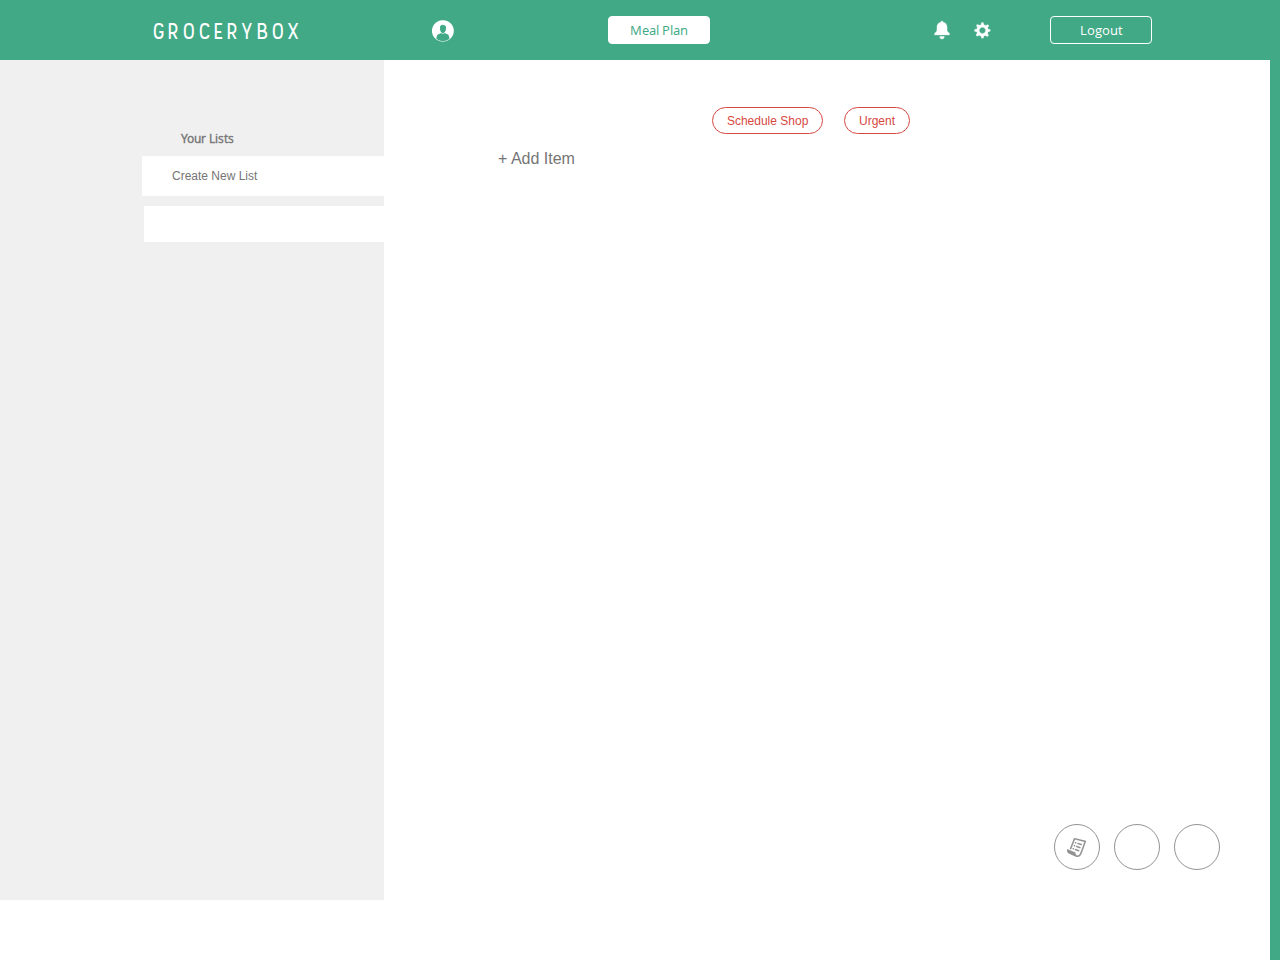
==== public/index.html @ e7e62e17 "started adding in funcitonality for colour picker" ====
<!DOCTYPE html>
<head>
<title>
GroceryBox
</title>
<link rel="stylesheet" type="text/css" href="css/pageTemplate.css">
<link rel="stylesheet" type="text/css" href="css/listTemplate.css">
<link rel="stylesheet" type="text/css" href="css/component.css" />
	<script src='https://cdn.firebase.com/js/client/2.2.1/firebase.js'></script>
	<script src='js/source.js'></script>
    <meta name="viewport" content="width=device-width, initial-scale=1, user-scalable=no">
    <meta name="apple-mobile-web-app-capable" content="yes" />



    <!-- For Chrome for Android: -->
                    <link rel="icon" sizes="192x192" href="img/touchIcons/touch-icon-192x192.png">
                    <!-- For iPhone 6 Plus with @3× display: -->
                    <link rel="apple-touch-icon-precomposed" sizes="180x180" href="img/touchIcons/apple-touch-icon-180x180-precomposed.png">
                    <!-- For iPad with @2× display running iOS ≥ 7: -->
                    <link rel="apple-touch-icon-precomposed" sizes="152x152" href="img/touchIcons/apple-touch-icon-152x152-precomposed.png">
                    <!-- For iPad with @2× display running iOS ≤ 6: -->
                    <link rel="apple-touch-icon-precomposed" sizes="144x144" href="img/touchIcons/apple-touch-icon-144x144-precomposed.png">
                    <!-- For iPhone with @2× display running iOS ≥ 7: -->
                    <link rel="apple-touch-icon-precomposed" sizes="120x120" href="img/touchIcons/apple-touch-icon-120x120-precomposed.png">
                    <!-- For iPhone with @2× display running iOS ≤ 6: -->
                    <link rel="apple-touch-icon-precomposed" sizes="114x114" href="img/touchIcons/apple-touch-icon-114x114-precomposed.png">
                    <!-- For the iPad mini and the first- and second-generation iPad (@1× display) on iOS ≥ 7: -->
                    <link rel="apple-touch-icon-precomposed" sizes="76x76" href="img/touchIcons/apple-touch-icon-76x76-precomposed.png">
                    <!-- For the iPad mini and the first- and second-generation iPad (@1× display) on iOS ≤ 6: -->
                    <link rel="apple-touch-icon-precomposed" sizes="72x72" href="img/touchIcons/apple-touch-icon-72x72-precomposed.png">
                    <!-- For non-Retina iPhone, iPod Touch, and Android 2.1+ devices: -->
                    <link rel="apple-touch-icon-precomposed" href="img/touchIcons/apple-touch-icon-precomposed.png"><!-- 57×57px -->    

</head>


<body class="cbp-spmenu-push">
	<div id="lightsOut" class="lightsOut"></div>
<div class="lightbox">
	<h3>Add a user to this list</h3>
	<button id="closeLightbox">X</button>
	<div class="addUserContainer">
		<p class="textDesc">To add a user to this list, please enter their <b>email address</b> below. Easy Peasy!</p>
<input type="text" id="addUserTextBox" class="addUserTextBox" placeholder="User Email"><br>
<button id="addUserBtn2" onclick="addUser();">Add User</button>
</div>
<div class="getLinkContainer">
<p class="textDesc">Send this link to friends and family for them to view and edit items on it.</p>
<input type="text" readonly="readonly" id="linkBox">
</div>

<div id="getLink" onclick="getLink();">Get a Link</div>
<div id="getEmail">Add by Email</div>
</div>

<!-- lightbox for recipe inspiration -->
<div id="lightbox2" class="lightbox2">
<button id="closeRecipebox">X</button>

 <div id="imageContainer"><img id="pic1" src="img/recipeHoldingImage.jpg"></img>
<button id="previousRecipe">Previous</button>
 </div>
 <div id="textContainer">
<h3 id="recipeTitle">Recipe Inspiration</h3>
<p class="recipeInfo">Recipe Inspiration uses the items on your current shopping list to find a suitable recipe. Simply add items you want to eat to your list, and we can find a recipe for you. Don't like the recipe you're given? no problem, just click 'Next Recipe' to see more recommendations.<br> <br>Bon appetit!</p>
  <a id="linkMe" target="_blank"><div class="recipeIcon2"><img src="img/recipeIcon.png"></div>View Recipe</a>
<button id="getRecipeBtn" onclick="getRecipe();"><div class="recipeIcon2"><img id="refreshIcon" src="img/refreshIcon.png"></div>Next Recipe</button>
 </div>

</div>
			<nav class="cbp-spmenu cbp-spmenu-vertical cbp-spmenu-left" id="cbp-spmenu-s1">
			<h3></h3>
		<div id="mobileMenu">
<div id="groupContainer" class="groupContainer">
	<div id="groupList" class="clearfix"></div>
	<div class="createGroupContainer">
		<input type="text" id="createGroup" class="createGroup" placeholder="New Group Name" />
	</div>
</div>
</div>
		</nav>
<header>
	<div class="headerContainer">
	<div id="pageTitle" class="pageTitle">
		GROCERYBOX
	</div>
	<div class="userContainer">
			<div class="userIcon"></div>
			<div id="userTitle" class="userTitle"></div>
			<div id="mealPlanner">Meal Plan</div>
	</div>
	<div class="rightContainer">
	<div id="showLeftPush" class="notificationIcon"></div>
	<div id="notificationPanelTabIcon"></div>
	<div id="notificationPanel"></div>
	<div id="notificationDesktop" class="notificationIconDesktop"></div>
	<div class="settingsIcon"></div>	
	<div class="logoutBtn" onclick="logout()">Logout</div>
</div>
	</div>

</header>

<div id="desktopMenu">
<div id="groupContainer" class="groupContainer">
	<h1 class="groupContainerTitle">Your Lists</h1>
	<div id="groupListDesktop" class="clearfix"></div>
	<div class="createGroupContainer">
		<input type="text" id="createGroupDesktop" class="createGroupDesktop" placeholder="Create New List" />
	</div>
	<div id="usersInGroup" class="usersInGroup"></div>
</div>
</div>

<div class="listContainer">
	<div class="clearfix">
	<h1 id="groupHeader" class="groupHeader"></h1>
	<button class="scheduleBtn">Schedule Shop</button>
	<button onclick="setTrigger();" class="scheduleBtn urgentBtn">Urgent</button>
</div>

<div id="listItems" class="listItems"></div>
<input type='text' onkeypress="addItem(event)" id='messageInput' autocorrect="off" autocapitalize="off" placeholder='+ Add Item'>
<div id="leaveGroup" onclick="leaveGroup()"></div>
<div id="addUser" onclick="lightbox()"></div>
<div id="giveMeRecipe" onclick="lightbox2()"></div>
<div class="mealPlanningPanel">
<input type="text" id="mealPlanName" placeholder="New Plan Name">

<button id="createMealPlanBtn" class="scheduleBtn" onclick="createMealPlan()">CREATE</button>
<div id="monday" class="dayOfWeek"><h1 class="dayOfWeekTitle">Monday</h1>
		<div id="mondayPlanItems" class="mealPlanItems"></div>
<input type="text" class="textMeal" id="mondayInput" placeholder="New Meal Item">
<button id="mondayBtn" class="scheduleBtn" onclick="getMealPlan(this.id)">add item</button>
<button id="mondayMealAdd" class="addMealBtn">Add Meal</button>
</div>
<div id="tuesday" class="dayOfWeek"><h1 class="dayOfWeekTitle">Tuesday</h1>
		<div id="tuesdayPlanItems" class="mealPlanItems"></div>
<input type="text" class="textMeal" id="tuesdayInput" placeholder="New Meal Item">
<button id="tuesdayBtn" class="scheduleBtn" onclick="getMealPlan(this.id)">add item</button>
<button class="addMealBtn">Add Meal</button>
</div>
<div id="wednesday" class="dayOfWeek"><h1 class="dayOfWeekTitle">Wednesday</h1>
		<div id="wednesdayPlanItems" class="mealPlanItems"></div>
<input type="text" class="textMeal" id="wednesdayInput" placeholder="New Meal Item">
<button id="wednesdayBtn" class="scheduleBtn" onclick="getMealPlan(this.id)">add item</button>
<button class="addMealBtn">Add Meal</button>
</div>
<div id="thursday" class="dayOfWeek"><h1 class="dayOfWeekTitle">Thursday</h1>
		<div id="thursdayPlanItems" class="mealPlanItems"></div>
<input type="text" class="textMeal" id="thursdayInput" placeholder="New Meal Item">
<button id="thursdayBtn" class="scheduleBtn" onclick="getMealPlan(this.id)">add item</button>
<button class="addMealBtn">Add Meal</button>
</div>
<div id="friday" class="dayOfWeek"><h1 class="dayOfWeekTitle">Friday</h1>
		<div id="fridayPlanItems" class="mealPlanItems"></div>
<input type="text" class="textMeal" id="fridayInput" placeholder="New Meal Item">
<button id="fridayBtn" class="scheduleBtn" onclick="getMealPlan(this.id)">add item</button>
<button class="addMealBtn">Add Meal</button>
</div>
<div id="saturday" class="dayOfWeek"><h1 class="dayOfWeekTitle">Saturday</h1>
		<div id="saturdayPlanItems" class="mealPlanItems"></div>
<input type="text" class="textMeal" id="saturdayInput" placeholder="New Meal Item">
<button id="saturdayBtn" class="scheduleBtn" onclick="getMealPlan(this.id)">add item</button>
<button class="addMealBtn">Add Meal</button>
</div>
<div id="sunday" class="dayOfWeek"><h1 class="dayOfWeekTitle">Sunday</h1>
		<div id="sundayPlanItems" class="mealPlanItems"></div>
<input type="text" class="textMeal" id="sundayInput" placeholder="New Meal Item">
<button id="sundayBtn" class="scheduleBtn" onclick="getMealPlan(this.id)">add item</button>
<button class="addMealBtn">Add Meal</button>
</div>
<div id="mealPlan" class="mealPlan"></div>
</div>

<div class="wrap">
	  <div class='content'>
	<div id="notificationPanelTabIcon2"></div>
	<div id="avatar"></div>
	<div class="displayName-profile">Display Name</div>
	<p id="profilePanelName" class="profilePanelInfo"></p>
	<div class="emailAddress-profile">Email Address</div>
	<p id="profilePanelEmail" class="profilePanelInfo"></p>
	<div id="colourContainer">
		<div class="colourPicker colourRed"></div>
		<div class="colourPicker colourPink"></div>
		<div class="colourPicker colourGreen"></div>
		<div class="colourPicker colourPurple"></div>
		<div class="colourPicker colourBlue"></div>
	</div>
	<div class="editProfileBtn">Edit Profile</div>
</div>
</div>


<div id="recipeWrap" class="recipeWrap">
	  <div class='content'>

	<div id="imageContainerMobile"><img id="pic1Mobile" src="img/recipeHoldingImage.jpg">
<!--<button id="previousRecipeMobile">Previous</button>-->
 </div>
 <div id="textContainerMobile">
<h3 id="recipeTitleMobile">Recipe Inspiration</h3>
<p class="recipeInfoMobile">Recipe Inspiration uses the items on your current shopping list to find a suitable recipe. Simply add items.<br> <br>Bon appetit!</p>
  <a id="linkMeMobile" target="_blank"><div class="recipeIcon2"><img src="img/recipeIcon.png"></div>View Recipe</a>
<button id="getRecipeBtnMobile" onclick="getRecipeMobile();"><div class="recipeIcon2"><img id="mobileRecipeRefresh" src="img/refreshIcon.png"></div>Next Recipe</button>
 </div>
</div>
</div>

<div id="undoContainer">UNDO</div>



</div>


</div>
<div id="mobileNav">

		<div id="listTab" class="mobileTab"><img class="mobileNavIcon" src="img/listIcon2.png"><div class="mobileNavLabel">List</div></div>
		<div id="mealPlanTab" class="mobileTab"><img class="mobileNavIcon" src="img/planIcon.png"><div class="mobileNavLabel">Plan</div></div>
		<div id="recipeTab" class="mobileTab"><img class="mobileNavIcon" src="img/listIcon2.png"><div class="mobileNavLabel">Recipes</div></div>
		<div id="profileTab" class="mobileTab"><img class="mobileNavIcon" src="img/userTabIcon.png"><div class="mobileNavLabel">Profile</div></div>

</div>







<script type="text/javascript">



function toggleMenu()
{
        $(document).ready(function(){
          $( ".groupName" ).toggle( "slide" );
       });
}

function focusTextFieldDesktop()
{
  textInputClick.focus();
}

function focusTextField()
{
  
  $(document).ready(function(){
    $('#messageInput').css('display','block');
textInputClick.focus();
$('#addItemBtn').css('display','none');
  })
    
    $('#messageInput').blur(function(){
      $('#addItemBtn').css('display','block');
      $('#messageInput').css('display','none');
    })

}


</script>

		<script>

			var menuLeft = document.getElementById( 'cbp-spmenu-s1' ),
				showLeftPush = document.getElementById( 'showLeftPush' ),
				body = document.body;


		function pushMenu()
		{
				console.log('close menu');
				classie.toggle( this, 'active' );
				classie.toggle( body, 'cbp-spmenu-push-toright' );
				classie.toggle( menuLeft, 'cbp-spmenu-open' );
		}


		$('.listContainer').click(function(){
			$('body').removeClass('cbp-spmenu-push-toright');
			$('#cbp-spmenu-s1').removeClass('cbp-spmenu-open');
		})

			$('#groupList').click(function(){
			$('body').removeClass('cbp-spmenu-push-toright');
			$('#cbp-spmenu-s1').removeClass('cbp-spmenu-open');
		})

				$('#messageInput').click(function(){
			$('body').removeClass('cbp-spmenu-push-toright');
			$('#cbp-spmenu-s1').removeClass('cbp-spmenu-open');
		})

		


			$(document).ready(function(){
			     $(".notificationIconDesktop").click(function(){
			         $("#notificationPanel").toggleClass("active");
			         $("#notificationPanelTabIcon").toggleClass("active");
			     });
			 });


var findStoreBtn = document.getElementById('showLeftPush');
findStoreBtn.addEventListener('touchend', pushMenu, false);
findStoreBtn.addEventListener('click', pushMenu, false);
findStoreBtn.addEventListener('touchstart', function(e){ e.preventDefault(); }, false);

var focusTextField = document.getElementById('messageInput');
focusTextField.addEventListener('touchend', focusText, false);
focusTextField.addEventListener('click', focusText, false);
focusTextField.addEventListener('touchstart', function(e){ e.preventDefault(); }, false);


function focusText()
{
$(document).ready(function(){
	focusTextField.focus();
});
}
</script>


<script src="js/listEngine.js"></script>
<script src="js/classie.js"></script>
<script src="js/uiInteraction.js"></script>
<!--<script src="js/notificationScript.js"></script>-->
<script type="text/javascript">
getDayofWeek();
</script>
</body>
</html>
---- public/css/pageTemplate.css ----
html, body
{
	margin:0px;
	padding:0px;
	outline:none;
}



.wrap{
      position: absolute;
    overflow: hidden;
    top: 5%;
    display: block;
    border-radius: 4px;
    transform: translateY(20px);
    transition: all 0.5s;
    visibility: hidden;
    width: 90%;
    height: 60vh;
    padding-bottom: 30px;
    border-radius: 9px;
    left: 15px;
    z-index: 999999999;

}

.recipeWrap {
    position: absolute;
    overflow: hidden;
    top: 4%;
    display: block;
    border-radius: 4px;
    transform: translateY(20px);
    transition: all 0.5s;
    visibility: hidden;
    width: 90%;
    height: 66vh;
    padding-bottom: 30px;
    border-radius: 9px;
    left: 15px;
    z-index: 999999999;
}


#imageContainerMobile {
    width: 100%;
    height: 150px;
    overflow: hidden;
    position: absolute;
    top: 0px;
    margin-top: -62px;
}


div#textContainerMobile {
    /* margin-top: 60px; */
    position: relative;
    top: 80px;
    text-align: center;
}


#pic1Mobile {
    width: 100%;
}


p.recipeInfoMobile {
    width: 80%;
    position: relative;
    margin: 0 auto;
    font-family: 'open_sansregular';
    font-size: 12px;
    padding-top: 28px;
    padding-bottom: 10px;
    line-height: 20px;
}

h3#recipeTitleMobile {
background-color: white;
    width: 80%;
    position: relative;
    margin: 0 auto;
    /* padding-top: 21px; */
    height: 32px;
    font-family: 'open_sansregular';
    line-height: 26px;
    color: #d64841;
    font-size: 15px;
    top: -10px;
    padding-top: 10px;
    border-radius: 20px;
    margin-top: -20px;
}

button#getRecipeBtnMobile {
    position: absolute;
    bottom: -80px;
    /* margin-left: 40px; */
    /* width: 130px; */
    padding-left: 11px;
    padding-right: 11px;
    right: 40px;
    font-size: 12px;
    padding-top: 8px;
    padding-bottom: 8px;
    /* height: 35px; */
    border-radius: 4px;
    border: none;
    background: none;
    border: 1px solid #42a986;
    color: #42a986;
    font-family: 'open_sansregular';
    text-decoration: none;
    outline: none;
    /* cursor: pointer; */
}

#undoContainer
{
    display:none;
    width:60%;
    position: absolute;
    bottom: 126px;
    left:0px;
    right:0px;
    margin-left:auto;
    font-size:13px;
    margin-right:auto;
    background-color: #42a986;
    font-family: 'open_sansregular';
    padding-top: 10px;
    opacity: 0.6;
    border-radius: 25px;
    padding-bottom: 10px;
    color: white;
    text-align: center;
}

a#linkMeMobile {
    position: absolute;
    bottom: -80px;
    /* margin-left: 40px; */
    /* width: 130px; */
    padding-left: 11px;
    padding-right: 11px;
    left: 40px;
    font-size: 12px;
    padding-top: 8px;
    padding-bottom: 8px;
    /* height: 35px; */
    border-radius: 4px;
    border: none;
    background: #42a986;
    color: white;
    font-family: 'open_sansregular';
    text-decoration: none;
    outline: none;
    /* cursor: pointer; */
}



.wrap .content {
  opacity: 0;
}
.wrap:before {
  position: absolute;
  width: 1px;
  height: 1px;
  background: white;
  content: "";
  bottom: 10px;
  left: 50%;
  top: 95%;
  color: #fff;
  border-radius: 50%;
  -webkit-transition: all 600ms cubic-bezier(0.215, 0.61, 0.355, 1);
  transition: all 600ms cubic-bezier(0.215, 0.61, 0.355, 1);
}
.wrap.active2 {
  display: block;
  visibility: visible;
  box-shadow: 2px 3px 16px silver;
  transition: all 600ms;
  transform: translateY(0px);
  transition: all 0.5s;
}
.wrap.active2:before {
  height: 2000px;
  width: 2000px;
  border-radius: 50%;
  top: 50%;
  left: 50%;
  margin-left: -1000px;
  margin-top: -1000px;
  display: block;
  -webkit-transition: all 600ms cubic-bezier(0.215, 0.61, 0.355, 1);
  transition: all 600ms cubic-bezier(0.215, 0.61, 0.355, 1);
}
.wrap.active2 .content {
  position: relative;
  z-index: 1;
  opacity: 1;
  transition: all 600ms cubic-bezier(0.55, 0.055, 0.675, 0.19);
}


.recipeWrap .content {
  opacity: 0;
}
.recipeWrap:before {
  position: absolute;
  width: 1px;
  height: 1px;
  background: white;
  content: "";
  bottom: 10px;
  left: 50%;
  top: 95%;
  color: #fff;
  border-radius: 50%;
  -webkit-transition: all 600ms cubic-bezier(0.215, 0.61, 0.355, 1);
  transition: all 600ms cubic-bezier(0.215, 0.61, 0.355, 1);
}
.recipeWrap.active2 {
  display: block;
  visibility: visible;
  box-shadow: 2px 3px 16px silver;
  transition: all 600ms;
  transform: translateY(0px);
  transition: all 0.5s;
}
.recipeWrap.active2:before {
  height: 2000px;
  width: 2000px;
  border-radius: 50%;
  top: 50%;
  left: 50%;
  margin-left: -1000px;
  margin-top: -1000px;
  display: block;
  -webkit-transition: all 600ms cubic-bezier(0.215, 0.61, 0.355, 1);
  transition: all 600ms cubic-bezier(0.215, 0.61, 0.355, 1);
}
.recipeWrap.active2 .content {
  position: relative;
  z-index: 1;
  opacity: 1;
  transition: all 600ms cubic-bezier(0.55, 0.055, 0.675, 0.19);
}


#profileTab{

  outline: none;
  display: block;


}


.content {
    height: 100%;
    margin-top: 62px;
}














#lightsOut {
    width: 100%;
    height: 83vh;
    background-color: black;
    position: absolute;
    z-index: 9999;
    top: 60px;
    opacity: 0.4;
}

.editProfileBtn {
    position: absolute;
    width: 120px;
    /* height: 30px; */
    bottom: 60px;
    margin-left: auto;
    padding-top: 5px;
    font-size: 12px;
    padding-bottom: 5px;
    margin-right: auto;
    font-family: 'open_sansregular';
    left: 0px;
    color: #d64841;
    right: 0px;
    border: 1px solid #d64841;
    text-align: center;
    border-radius: 15px;
}

#avatar {
    width: 100px;
    height: 100px;
    border: 5px solid #42a986;
    position: relative;
    font-family: 'open_sansregular';
    background-size: 100%;
    margin: 0 auto;
    font-size: 55px;
    line-height: 100px;
    margin-top: 0px;
    color: #42a986;
    text-align: center;
    background-color: white;
    border-radius: 60px;
}


.displayName-profile {
    font-family: 'open_sansregular';
    text-align: center;
    margin-top: 20px;
    font-size: 12px;
}
.profilePanel {
    display: none;
    background-color: white;
    width: 90%;
    position: absolute;
    top: 60px;
    height: 45vh;
    padding-bottom: 30px;
    margin-top: 0px;
    border-radius: 9px;
    left: 15px;
    z-index: 999999999;
}

p.profilePanelInfo {
    text-align: center;
    margin-top: 5px;
    font-family: 'open_sansregular';
    color: #d64841;
}


.emailAddress-profile {
    text-align: center;
    font-family: 'open_sansregular';
    margin-top: 20px;
    font-size: 11px;
    margin-top: 25px;
}


#settingsTab {
    display: block;
    width: 100%;
    height: 100vh;
    background-color: red;
    float: left;
    position: absolute;
    left: 100%;
}


header
{
	width:100%;
	height:60px;
	background-color:#42a986;
}



			.headerContainer
			{
				width:100%;
				max-width:1340px;
				height:60px;
				position:relative;
				margin:0 auto;
			}

			.pageTitle
			{
			    width: 200px;
			    text-align: center;
			    padding-top: 16px;
			    padding-bottom: 8px;
			    color: white;
			    font-size: 19px;
			    font-family: 'open_sansregular';
			    left: 0px;
			    right: 0px;
			    margin-left: auto;
			    margin-right: auto;
			}



			.userContainer
			{
				display:none;
				float:left;
			}

			.notificationIcon
			{
				    width: 20px;
				    height: 20px;
				    position: absolute;
				    left: 20px;
				    top: 20px;
				    background-image: url(../img/groupIcon.png);
				    background-size: 100%;
			}

					.notificationIconDesktop
					{
						display:none;
					}

			.settingsIcon
			{
				    width: 20px;
				    height: 20px;
				    position: absolute;
				    right: 20px;
				    top: 20px;
				    background-image: url(../img/settingsIcon.png);
				    background-size: 100%;
			}

			.logoutBtn
			{
				display:none;
				color:white;
			}



.scheduleBtn.urgentBtn
{
    display: block;
    position: fixed;
    font-size: 9px;
    height: 39px;
    opacity: 0.8;
    outline: none;
    color: rgb(214, 72, 65);
    border-radius: 50px;
    background-color: white;
    bottom: 72px;
    right: 20px;
    border: 1px solid rgb(214, 72, 65);
}






.groupContainer
{
	width:100%;
	float:left;
	top: 50px;
    position: absolute;
}

	div#groupList
	{
		width:100%;
	}



.listContainer
{
	width:100%;
	min-height:100vh;
	position:absolute;
	float:left;
	overflow: hidden;
}


div#groupList
{
	float:right;
}

#mobileMenu
{
	display:block;
}

#desktopMenu
{
	display:none;
}

#groupListDesktop
{
	display:none;
}

#notificationPanel
{
	display:none;
}

	#notificationPanelTabIcon
	{
		display:none;
	}

	#createGroup {
    padding-top: 8px;
    padding-left: 30px;
    padding-bottom: 8px;
    padding-left: 20px;
    margin-top: 2px;
    margin-left: 6px;
    margin-top: 15px;
    border-radius: 22px;
    border: none;
    cursor: pointer;
    font-size: 14px;
    width: 189px;
    font-family: 'open_sansregular';
    outline:none;
}

.notificationAlert {
    padding: 20px;
    border-bottom: 1px solid #dbdbdb;
    font-family: 'open_sansregular';
    font-size: 13px;
    padding-left: 20px;
    font-weight: bold;
    color: #7c7c7c;
}

.usersInGroup
{
	display:none;
}



#mobileNav
{
	display:block;
    width: 100%;
    height: 50px;
    background-color: #f1f1f1;
    border-top:1px solid #dad9d9;
    position: fixed;
    bottom: 0px;
    z-index: 999999999;
}


			.mobileTab {
			    float: left;
			    width: 25%;
			    height: 100%;
			    text-align: center;
			}

			.mobileNavIcon {
			    width: 22px;
			    height: 22px;
			    position: relative;
			    margin-top: 5px;
			    background-size:100%;
			    top: 7px;
			    margin: 0 auto;
			}

			.mobileNavLabel {
			    margin-top: 3px;
			    font-size: 11px;
			    color: #b6b6b6;
			    font-family: 'open_sansregular';
			}

#leaveGroup, #addUser
{
	display:none;
}
.dayOfWeek
{
    width: 90%;
    background-color: white;
    margin-right: 20px;
    min-height: 120px;
    position: relative;
    right: 5px;
    margin-top: 10px;
    /* padding: 0px; */
}

.mealPlanningPanel
{
    display: none;
    position: absolute;
    padding-left: 20px;
    top: 0px;
    padding-top: 20px;
    width: 100%;
    background-color: #e7e7e7;
}

#mealPlanner
{
display:none;
}


h1.dayOfWeekTitle {
    padding-left: 15px;
    padding-top: 10px;
    font-size: 16px;
}

#lightsOut, .lightbox
{
	display:none;
}

.textMeal {
    position: absolute;
    bottom: 0px;
}


.addMealBtn {
    position: absolute;
    bottom: 0px;
    /* float: right; */
    right: 40px;
}

.lightbox2
{
    display:none;
}


@media only screen and (min-width: 750px)
{

    #colourContainer {
    width: 206px;
    height: 31px;
    /* background-color: red; */
    position: relative;
    margin: 0 auto;
    top: 30px;
}


    #getLink {
    text-align: right;
    padding-right: 25px;
    /* padding-bottom: 10px; */
    font-family: 'open_sansregular';
    /* margin-bottom: 30px; */
    color: #d64841;
    width: 94px;
    /* background-color: red; */
    position: absolute;
    right: 0px;
    bottom: 10px;
    cursor: pointer;
}

.colourPicker {
    width: 30px;
    height: 30px;
    background-color: blue;
    float: left;
    margin-left: 10px;
    border-radius: 30px;
}

.colourRed
{
    background-color:red;
}

.colourBlue
{
    background-color:blue;
}

.colourPink
{
    background-color:pink;
}

.colourPurple
{
    background-color:purple;
}

.colourGreen
{
    background-color:green;
}

#getLink:hover
{
    opacity:0.7;
}

.getLinkContainer {
    display:none;
    width: 90%;
    position: relative;
    margin: 0 auto;
    font-family: 'open_sansregular';
    text-align: center;
    height: 160px;
}

#linkBox {
    width: 660px;
    height: 36px;
    background-color: #42a986;
    position: relative;
    margin: 0 auto;
    border-radius: 20px;
    font-size: 12px;
    line-height: 36px;
    color: white;
    text-align: center;
}


#getEmail {
    text-align: right;
    display:none;
    padding-right: 25px;
    /* padding-bottom: 10px; */
    font-family: 'open_sansregular';
    /* margin-bottom: 30px; */
    color: #d64841;
    width: 100px;
    /* background-color: red; */
    position: absolute;
    right: 0px;
    bottom: 10px;
    cursor: pointer;
}

#getEmail:hover
{
    opacity:0.7;
}




#undoContainer {
    display: none;
    width: 50%;
    position: absolute;
    bottom: 87px;
    left: 50px;
    right: 0;
    margin-left: 0;
    margin-right: 0;
}



                #giveMeRecipe {
                  display: block;
                    width: 20px;
                    height: 20px;
                    position: absolute;
                    bottom: 90px;
                    right: 170px;
                    background-image: url(../img/pageRecipeIcon.png);
                    background-repeat: no-repeat;
                    background-position: 12px;
                    opacity: 0.6;
                    border-radius: 30px;
                    padding: 12px;
                    border: 1px solid #4b4b4b;
                }


                #previousRecipe
                {
                display: none;
                position: absolute;
                bottom: 10px;
                height: 30px;
                font-family: 'open_sansregular';
                outline: none;
                color: #d64841;
                left: 10px;
                border-radius: 9px;
                width: 90px;
                background-color: white;
                border: none;
                }

.lightbox2 {
    display: none;
    width: 60%;
    left: 0px;
    position: absolute;
    min-height:480px;
    background-color: white;
    border-radius: 10px;
    right: 0px;
    margin-left: auto;
    z-index: 99999999999999999999999;
    margin-right: auto;
    margin-top: 110px;
}

.lightbox2 h3 {
    padding: 15px;
    /* text-align: center; */
    font-family: 'open_sansregular';
    color: #d64841;
    /* font-size: 25px; */
    margin-top: 40px;
    padding-left: 40px;
}

div#imageContainer {
    width: 40%;
    height: 480px;
    float: left;
    overflow:hidden;
}

.recipeInfo {
    height: 200px;
    padding-left: 39px;
    font-family: 'open_sansregular';
    font-size: 15px;
    color: #7c7c7c;
    line-height: 25px;
}

div#textContainer {
    width: 50%;
    float: left;
    height: 480px;
}

img#pic1 {
    position: relative;
    border-top-left-radius: 10px;
    border-bottom-left-radius: 10px;
    height: 100%;
    opacity: 0.9;
}

#closeRecipebox {
    position: absolute;
    right: 20px;
    top: 15px;
    background-color: white;
    border: none;
    font-size: 17px;
    outline: none;
    opacity: 0.4;
    cursor: pointer;
}



        #linkMe {
position: absolute;
    bottom: 50px;
    margin-left: 40px;
    /* width: 130px; */
    padding-left: 30px;
    padding-right: 30px;
    font-size:14px;
    padding-top: 8px;
    padding-bottom: 8px;
    /* height: 35px; */
    border-radius: 4px;
    border: none;
    background: #42a986;
    color: white;
    font-family: 'open_sansregular';
    text-decoration:none;
    outline:none;
    cursor: pointer;
}

#linkMe:hover
{
    opacity:0.7;
}


.recipeIcon2 {
    width: 20px;
    height: 20px;
    float: left;
    margin-right: 10px;
    margin-left: -5px;
}


button#getRecipeBtn {
    bottom: 50px;
    position: absolute;
    margin-left: 220px;
    border-radius: 4px;
    border: 1px solid #42a986;
    background: none;
    color: #42a986;
    outline:none;
    padding-left: 30px;
    padding-right: 30px;
    font-size:14px;
    padding-top: 7px;
    line-height: 22px;
    padding-bottom: 6px;
    border-radius: 4px;
    cursor: pointer;
    font-family: 'open_sansregular';
}
button#getRecipeBtn:hover
{
opacity:0.7;
}


    .wrap
    {
    position: absolute;
    overflow: hidden;
    top: 5%;
    display: block;
    border-radius: 4px;
    transform: translateY(20px);
    transition: all 0.5s;
    visibility: hidden;
    width: 50%;
    height: 55vh;
    padding-bottom: 30px;
    border-radius: 9px;
    /* left: 115px; */
    left: 0px;
    z-index: 9999999999;
    right: 0px;
    margin-left: auto;
    margin-right: auto;
}

.recipeWrap
{
    position: absolute;
    overflow: hidden;
    top: 2%;
    display: block;
    border-radius: 4px;
    transform: translateY(20px);
    transition: all 0.5s;
    visibility: hidden;
    width: 90%;
    height: 70vh;
    padding-bottom: 30px;
    border-radius: 9px;
    left: 15px;
    z-index: 999999999;
}

    .profilePanel
    {
        width:280px;
        margin-left:20px;
        border: 1px solid #c4c0c0;
        border-top:none;
        height:350px;
    }

    #closeLightbox
    {
    position: absolute;
    right: 20px;
    top: 15px;
    background-color: white;
    border: none;
    font-size: 17px;
    outline: none;
    opacity: 0.4;
    cursor: pointer;
    }

    #closeLightbox:hover
    {
        opacity:0.7;
    }


.lightbox h3 {
    padding: 15px;
    text-align: center;
    font-family: 'open_sansregular';
    color:#d64841;
}


	#addUserTextBox {
	width: 270px;
    height: 28px;
    border-radius: 16px;
    padding-left: 10px;
    outline: none;
    position: relative;
    color: #7c7c7c;
    opacity:0.7;
    border: 1px solid;
    font-family: 'open_sansregular';
    top: 9px;
    border-color: #7c7c7c;
}

.textDesc {
    opacity: 0.8;
    line-height:26px;
}


button#addUserBtn2 {
    top: 20px;
    display: block;
    position: relative;
    border-radius: 14px;
    font-family: 'open_sansregular';
    color: white;
    font-size: 12px;
    padding-left: 27px;
    height: 29px;
    border: none;
    padding-right: 27px;
    background-color: #42a986;
    cursor: pointer;
    outline: none;
    margin: 0 auto;
}

.addUserContainer {
    width: 90%;
    position: relative;
    margin: 0 auto;
    font-family: 'open_sansregular';
    text-align: center;
    height: 160px;
}

	#lightsOut {
	display:none;
    width: 100%;
    background-color: black;
    height: 100vh;
    position: absolute;
    top: 60px;
    opacity: 0.2;
    left: 0px;
    z-index: 9999999999999999;
}

.lightbox {
	display: none;
    width: 50%;
    height: 280px;
    position: absolute;
    left: 0px;
    right: 0px;
    margin-left: auto;
    margin-right: auto;
    background-color: white;
    border-radius: 5px;
    z-index: 99999999999999999999;
    top: 200px;
}

.mealPlanningPanel {
	display:none;
    background-color: white;
    width: 100%;
    position: absolute;
    top: 0px;
    margin-left: 20px;
    padding-bottom:30px;
    margin-top: 0px;
    z-index: 9999999999999;
}




	#mealPlanner {
    display: block;
    width: 100px;
    color: #42a986;
    text-align: center;
    /* height: 30px; */
    /* background-color: red; */
    padding-top: 4px;
    padding-bottom: 4px;
    border: 1px solid white;
    border-radius: 4px;
    float: right;
    background-color: white;
    font-size: 13px;
    position: relative;
    font-family: 'open_sansregular';
    margin-top: -32px;
    left: 70px;
    cursor: pointer;
}

#mondayInput, #tuesdayInput, #wednesdayInput, #thursdayInput, #fridayInput, #saturdayInput, #sundayInput {
    float: left;
    margin-left: 20px;
    display: none;
    height: 22px;
    background-color: #a6bfb6;
    padding-left: 10px;
    border: none;
    top: 29px;
    position: relative;
    bottom: 10px;
}


#mondayBtn, #tuesdayBtn, #wednesdayBtn, #thursdayBtn, #fridayBtn, #saturdayBtn, #sundayBtn {
    float: left;
    margin-top: 32px;
    height: 20px;
    display: none;
}

.dayOfWeek
{
	position: relative;
    left: 10px;
    font-family: 'open_sansregular';
    color: #7b7a7a;
    font-size: 11px;
    background-color: white;
    margin-top: 20px;
    /* opacity: 0.6; */
    border-radius: 4px;
    width: 30%;
    padding-left: 12px;
    margin-left: 10px;
    height: 200px;
    float: left;
}

			.dayOfWeekTitle
			{
				padding-left: 17px;
			    font-size: 20px;
			    /* border-bottom: 1px solid; */
			    padding-top: 5px;
			}

.mealItem 
{
	margin-top: 1px;
    padding: 5px;
    padding-bottom: 7px;
    padding-left: 24px;
    font-size: 16px;
    font-family: 'open_sansregular';
    color: #42a986;
}


.addMealBtn {
    width: 110px;
    background-color: white;
    border: 1px solid #d64841;
    padding: 5px;
    color: #d64841;
    border-radius: 15px;
    /* opacity: 0.7; */
}



	#leaveGroup 
{
    display: block;
    width: 20px;
    height: 20px;
    position: absolute;
    bottom: 90px;
    right: 50px;
    background-image: url(../img/binIcon.png);
    background-repeat: no-repeat;
    background-position: 12px;
    opacity: 0.6;
    border-radius: 30px;
    padding: 12px;
    border: 1px solid #4b4b4b;
}

			#leaveGroup:hover
			{
				border:2px solid #4b4b4b;
			}


				#addUser 
				{
				    display: block;
				    width: 20px;
				    height: 20px;
				    position: absolute;
				    bottom: 90px;
				    right: 110px;
				    background-image: url(../img/addUserIcon.png);
				    background-repeat: no-repeat;
				    background-position: 12px;
				    opacity: 0.6;
				    border-radius: 30px;
				    padding: 12px;
				    border: 1px solid #4b4b4b;
				}


	#mobileNav
	{
		display:none;
	}

	#settingsTab
	{
		display:none;
	}



		.scheduleBtn.urgentBtn {
		    margin-top: -27px;
		    left: 150px;
		    outline:none;

	display: block;
    position: relative;

    /* float: right; */

    border: 1px solid #d64841;
    border-radius: 14px;
    background: none;
    /* padding: 4px; */
    color: #d64841;
    font-size: 12px;
    padding-left: 14px;
    height: 27px;
    padding-right: 14px;
    cursor: pointer;
    bottom:0;
    right:0;
    opacity:1.0;

		}


	.usersInGroup {
    display: block;
    background-color: white;
    padding-top: 23px;
    padding-left: 30px;
    width: 210px;
    border: none;
    padding-bottom: 13px;
    float: right;
    border-radius: 0px;
    margin-top: 2px;
    outline: none;
    color: #7c7c7c;
    font-size: 12px;
}

	.userInGroupIcon {
    width: 100%;
    height: 36px;
    margin-top: 0px;
    font-size: 11px;
    padding-right: 30px;
    font-family: 'open_sansregular';
}

		.userOffline {
		    width: 6px;
		    height: 6px;
		    float: left;
		    background-color: #42a986;
		    position: relative;
		    top: 5px;
		    border-radius: 52px;
		    margin-right: 8px;
		}


            .toggleNotificstions {
                    width: 23px;
                    height: 23px;
                    border: 1px solid #d64841;
                    float: right;
                    margin-right: 40px;
                    margin-top: -3px;
                    color: #d64841;
                    line-height: 22px;
                    text-align: center;
                    opacity: 0.7;
                    border-radius: 15px;
            }

	#createGroup
	{
		display:none;
	}

	#createGroupDesktop
	{
    background-color: white;
    padding-top: 13px;
    padding-left: 30px;
    width: 210px;
    border: none;
    padding-bottom: 13px;
    float: right;
    border-radius: 0px;
    margin-top: 2px;
    outline: none;
    color: #7c7c7c;
    font-size: 12px;

	}


	#notificationPanel
	{
	display: none;
    width: 240px;
    min-height: 150px;
    position: absolute;
    background-color: white;
    z-index: 9999;
    top: 60px;
    border: 1px solid #dbdbdb;
    /* margin-right: 10px; */
    /* box-shadow: 0px 0px 9px -3px; */
    border-top: none;
	}

	#notificationPanelTabIcon
	{
		display:none;
    transform: rotate(45deg);
    background-color: white;
    -ms-transform: rotate(45deg);
    -webkit-transform: rotate(45deg);
    width: 30px;
    height: 30px;
    position: absolute;
    top: 58px;
    margin-left: 45px;
	}

        #notificationPanelTabIcon2
    {
    transform: rotate(45deg);
    background-color: white;
    -ms-transform: rotate(45deg);
    -webkit-transform: rotate(45deg);
    width: 30px;
    height: 30px;
    position: absolute;
    top: -2px;
    margin-left: 45px;
    }

	.notificationCountIcon {
    background-color: #d64841;
    position: relative;
    top: -4px;
    left: 8px;
    color: white;
    border-radius: 100%;
    text-align: center;
    font-size: 10px;
    font-family: 'open_sansregular';
    width: 13px;
}


#mobileMenu
{
	display:none;
}

#desktopMenu
{
	display:block;
}

 #groupListDesktop
  {
  	display:block;
 	width: 241px;
    float: right;
  }

	.pageTitle
	{
		left:20%;
		padding-top: 18px;
		right: 0;
		margin-left:0;
		margin-right:0;
		float:left;
		font-size: 22px;
		letter-spacing: 3.4px;
		font-family: 'stellarregular';
	}


			.userContainer
			{
				display:block;
			    float: left;
			    margin-left: 10%;
			    height: 25px;
			    width: 210px;
			    margin-top: 18px;
			}

					.userIcon
					{
						width:25px;
						height:25px;
						float:left;
						background-image: url(../img/userIcon.png);
					}

					.userTitle
					{
						    float: left;
						    height: 30px;
						    line-height: 27px;
						    font-size: 13px;
						    padding-left: 5px;
                            min-width:100px;
						    color: white;
						    letter-spacing: 0.6px;
   							font-family: 'open_sansregular';
					}

			.notificationIcon
			{
				display:none;
				background-image: url(../img/bellIcon.png);
			}

			.notificationIconDesktop
			{
				    display: block;
				    width: 20px;
				    height: 20px;
				    float: left;
				    cursor: pointer;
				    margin-left: 50px;
				    margin-top: 20px;
				    background-image: url(../img/bellIcon.png);
				    background-size: 100%;
			}

			.active
			{
				display:block !important;
			}



			.settingsIcon
			{

			    float: left;
			    margin-left: 10px;
			    margin-top: 20px;
			    right: 160px;
			    top: 0;
			}

			.logoutBtn
			{
				    display: block;
				    width: 100px;
				    text-align: center;
				    /* height: 30px; */
				    /* background-color: red; */
				    padding-top: 4px;
				    padding-bottom: 4px;
				    border: 1px solid white;
				    border-radius: 4px;
				    float: right;
				    font-size: 13px;
			    	font-family: 'open_sansregular';
				    margin-top: 16px;
				    cursor: pointer;
			}	

			.rightContainer {
				    width: 270px;
				    height: 50px;
				    float: right;
				}



.groupContainer
{
	display:block;
	width:30%;
	height: calc(100vh - 60px);
	background-color:#f0f0f0;
	position: relative;
	top:0;
}

.listContainer
{
	display:block;
	width:70%;
	right:0px;
/*	height: calc(100vh - 60px);  */
	border-right: 10px solid #42a986;
	overflow:visible;
}

h1.groupContainerTitle {
    text-align: right;
    padding-right: 150px;
    font-size: 12px;
    margin-top: 70px;
    font-family: 'open_sansregular';
    color: #7c7c7c;
}

.createGroupContainer {
    height: 50px;
    width: 100%;
    float: left;
    position: relative;
}

}


@media only screen and (min-width: 900px)
{
.headerContainer
{
	width:80%;
}


}


@media only screen and (min-width: 1300px)
{
.mealPlanningPanel
{
	width:70%;
}



.lightbox2 {

width:50%;
    }


}












@font-face {
    font-family: 'stellarbold';
    src: url('../fonts/stellar-bold-webfont.eot');
    src: url('../fonts/stellar-bold-webfont.eot?#iefix') format('embedded-opentype'),
         url('../fonts/stellar-bold-webfont.woff2') format('woff2'),
         url('../fonts/stellar-bold-webfont.woff') format('woff'),
         url('../fonts/stellar-bold-webfont.ttf') format('truetype'),
         url('../fonts/stellar-bold-webfont.svg#stellarbold') format('svg');
    font-weight: normal;
    font-style: normal;

}




@font-face {
    font-family: 'stellarlight';
    src: url('../fonts/stellar-light-webfont.eot');
    src: url('../fonts/stellar-light-webfont.eot?#iefix') format('embedded-opentype'),
         url('../fonts/stellar-light-webfont.woff2') format('woff2'),
         url('../fonts/stellar-light-webfont.woff') format('woff'),
         url('../fonts/stellar-light-webfont.ttf') format('truetype'),
         url('../fonts/stellar-light-webfont.svg#stellarlight') format('svg');
    font-weight: normal;
    font-style: normal;

}




@font-face {
    font-family: 'stellarmedium';
    src: url('../fonts/stellar-medium-webfont.eot');
    src: url('../fonts/stellar-medium-webfont.eot?#iefix') format('embedded-opentype'),
         url('../fonts/stellar-medium-webfont.woff2') format('woff2'),
         url('../fonts/stellar-medium-webfont.woff') format('woff'),
         url('../fonts/stellar-medium-webfont.ttf') format('truetype'),
         url('../fonts/stellar-medium-webfont.svg#stellarmedium') format('svg');
    font-weight: normal;
    font-style: normal;

}




@font-face {
    font-family: 'stellarregular';
    src: url('../fonts/stellar-regular-webfont.eot');
    src: url('../fonts/stellar-regular-webfont.eot?#iefix') format('embedded-opentype'),
         url('../fonts/stellar-regular-webfont.woff2') format('woff2'),
         url('../fonts/stellar-regular-webfont.woff') format('woff'),
         url('../fonts/stellar-regular-webfont.ttf') format('truetype'),
         url('../fonts/stellar-regular-webfont.svg#stellarregular') format('svg');
    font-weight: normal;
    font-style: normal;

}

@font-face {
    font-family: 'open_sansregular';
    src: url('../fonts/OpenSans-Regular-webfont.eot');
    src: url('../fonts/OpenSans-Regular-webfont.eot?#iefix') format('embedded-opentype'),
         url('../fonts/OpenSans-Regular-webfont.woff') format('woff'),
         url('../fonts/OpenSans-Regular-webfont.ttf') format('truetype'),
         url('../fonts/OpenSans-Regular-webfont.svg#open_sansregular') format('svg');
    font-weight: normal;
    font-style: normal;

}
---- public/css/listTemplate.css ----
.groupHeader
{
    display:none;
}

.scheduleBtn
{
    display:none;
}

html {
    -webkit-tap-highlight-color: rgba(0,0,0,0);
}


.listItem {
    padding-top: 15px;
    padding-bottom: 15px;
    /* background-color: blue; */
    margin-top: 1px;
    border-bottom: 1px solid #eaeaea;
    padding-left: 40px;
    font-family: 'open_sansregular';
    font-size:19px;
    color:#363636;
}

#messageInput {
    height: 50px;
    border: none;
    outline: none;
    font-size: 16px;
    color: #42a986;
    /* border-bottom: 1px solid #eaeaea; */
    width: 100%;
    padding: 0px;
    padding-left:40px;
    padding-bottom:100px;

}

.newIcon {
    float: right;
    font-size: 13px;
    padding-right: 10%;
    color: #42a986;
    padding-top: 3px;
}

.groupName {
    padding-top: 13px;
    padding-left: 30px;
    padding-bottom: 13px;
    padding-left: 20px;
    margin-top: 2px;
    color: #c1c1c1;
    border-bottom: 1px solid #3d3d3d;
    cursor: pointer;
    font-size: 14px;
    font-family: 'open_sansregular';
}


.urgentIcon {
    width: 19px;
    height: 19px;
    float: left;
    position: relative;
    top: 4px;
    left: -10px;
    background-size: 100%;
    background-image: url(../img/urgentIconSet.png);
}
.urgentSet
{
    background-image: url(../img/urgentIconSet.png);
}


@media only screen and (min-width: 750px)
{

    .listItem {
    padding-left: 60px;
    margin-left: 50px;
    width: 60%;
    cursor: pointer;
}


/*
.leaveBtn {
    float: right;
    padding-right: 30px;
}
*/

    .listItems
    {
    position: relative;
    left: 15px;
    }


.groupHeader
{
    display:block;
    padding: 15px;
    width: 290px;
    left: 50px;
    float: left;
    position: relative;
    color:#d64841;
    font-family: 'open_sanslight';
    font-weight: light;
    opacity: 0.9;
}



.scheduleBtn
{
    display:block;
    position: relative;
    margin-top: 47px;
    /* float: right; */
    left: 2%;
    border: 1px solid #d64841;
    border-radius: 14px;
    background: none;
    /* padding: 4px; */
    color: #d64841;
    font-size: 12px;
    padding-left: 14px;
    height: 27px;
    padding-right: 14px;
    cursor: pointer;
    outline:none;
}

#messageInput {
    padding-left: 74px;
    margin-left: 50px;
    width: 50%;
    padding-bottom:50px;
}

.groupName {
    background-color: white;
    padding-top: 13px;
    padding-left: 30px;
    width: 210px;
    border:none;
    padding-bottom: 13px;
    float: right;
    margin-top: 2px;
    color: #7c7c7c;
    cursor: pointer;
    font-size: 12px;
    font-family: 'open_sansregular';
}




    #createGroup {
    background-color: white;
    padding-top: 13px;
    padding-left: 30px;
    width: 210px;
    padding-bottom: 13px;
    border: none;
    float: right;
    margin-top: 2px;
    color: #7c7c7c;
    font-size: 12px;
    font-family: 'open_sansregular';
}


}


.clearfix {
  overflow: auto;
}








@font-face {
    font-family: 'open_sanslight';
    src: url('../fonts/OpenSans-Light-webfont.eot');
    src: url('../fonts/OpenSans-Light-webfont.eot?#iefix') format('embedded-opentype'),
         url('../fonts/OpenSans-Light-webfont.woff') format('woff'),
         url('../fonts/OpenSans-Light-webfont.ttf') format('truetype'),
         url('../fonts/OpenSans-Light-webfont.svg#open_sanslight') format('svg');
    font-weight: normal;
    font-style: normal;

}


@font-face {
    font-family: 'open_sansregular';
    src: url('../fonts/OpenSans-Regular-webfont.eot');
    src: url('../fonts/OpenSans-Regular-webfont.eot?#iefix') format('embedded-opentype'),
         url('../fonts/OpenSans-Regular-webfont.woff') format('woff'),
         url('../fonts/OpenSans-Regular-webfont.ttf') format('truetype'),
         url('../fonts/OpenSans-Regular-webfont.svg#open_sansregular') format('svg');
    font-weight: normal;
    font-style: normal;

}
---- public/css/component.css ----
/* General styles for all menus */
.cbp-spmenu {
	background: #333333;
	position: fixed;
}

.cbp-spmenu h3 {
    color: #afdefa;
    font-size: 20px;
    height: 50px;
    /* padding: 20px; */
    margin: 0;
    font-weight: 300;
    line-height: 50px;
    padding-left: 20px;

}

.cbp-spmenu a {
	display: block;
	color:#7c7c7c;
	font-size: 1.1em;
	font-weight: 300;
	text-decoration:none;
}

.cbp-spmenu a:hover {
	background: #258ecd;
}

.cbp-spmenu a:active {
	background: #afdefa;
	color: #47a3da;
}

/* Orientation-dependent styles for the content of the menu */

.cbp-spmenu-vertical {
	width: 240px;
	height: 100%;
	top: 0;
	z-index: 1000;
}

.cbp-spmenu-vertical a {
	padding: 1em;
}

.cbp-spmenu-horizontal {
	width: 100%;
	height: 150px;
	left: 0;
	z-index: 1000;
	overflow: hidden;
}

.cbp-spmenu-horizontal h3 {
	height: 100%;
	width: 20%;
	float: left;
}

.cbp-spmenu-horizontal a {
	float: left;
	width: 20%;
	padding: 0.8em;
	border-left: 1px solid #258ecd;
}

/* Vertical menu that slides from the left or right */

.cbp-spmenu-left {
	left: -240px;
}

.cbp-spmenu-right {
	right: -240px;
}

.cbp-spmenu-left.cbp-spmenu-open {
	left: 0px;
}

.cbp-spmenu-right.cbp-spmenu-open {
	right: 0px;
}

/* Horizontal menu that slides from the top or bottom */

.cbp-spmenu-top {
	top: -150px;
}

.cbp-spmenu-bottom {
	bottom: -150px;
}

.cbp-spmenu-top.cbp-spmenu-open {
	top: 0px;
}

.cbp-spmenu-bottom.cbp-spmenu-open {
	bottom: 0px;
}

/* Push classes applied to the body */

.cbp-spmenu-push {
	overflow-x: hidden;
	position: relative;
	left: 0;
}

.cbp-spmenu-push-toright {
	left: 240px;
}

.cbp-spmenu-push-toleft {
	left: -240px;
}

/* Transitions */

.cbp-spmenu,
.cbp-spmenu-push {
	-webkit-transition: all 0.3s ease;
	-moz-transition: all 0.3s ease;
	transition: all 0.3s ease;
}

/* Example media queries */

@media screen and (max-width: 55.1875em){

	.cbp-spmenu-horizontal {
		font-size: 75%;
		height: 110px;
	}

	.cbp-spmenu-top {
		top: -110px;
	}

	.cbp-spmenu-bottom {
		bottom: -110px;
	}

}

@media screen and (max-height: 26.375em){

	.cbp-spmenu-vertical {
		font-size: 90%;
		width: 190px;
	}

	.cbp-spmenu-left,
	.cbp-spmenu-push-toleft {
		left: -190px;
	}

	.cbp-spmenu-right {
		right: -190px;
	}

	.cbp-spmenu-push-toright {
		left: 190px;
	}
}
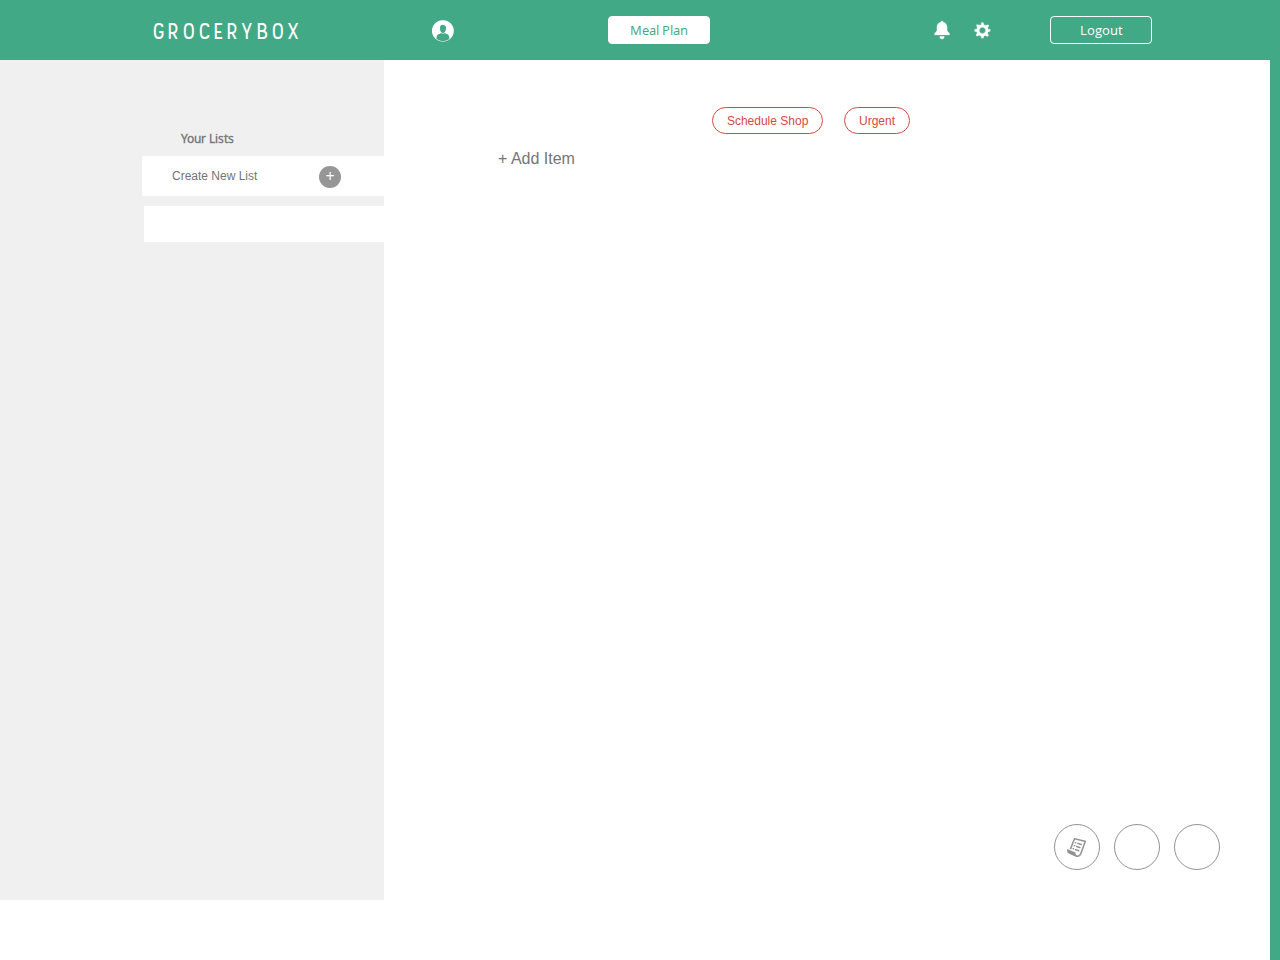
==== commit 8bb3d776: "added add user functionality to mobile" ====
--- a/public/index.html
+++ b/public/index.html
@@ -81,6 +81,14 @@
 </div>
 </div>
 		</nav>
+		<nav class="cbp-spmenu cbp-spmenu-vertical cbp-spmenu-right" id="cbp-spmenu-s2">
+			<h3></h3>
+<div id="settingsContainer" class="groupContainer">
+	<div id="addUserMobile" class="settingName">Add User</div>
+	<div class="settingName">Settings</div>
+	<div class="settingName" onclick="logout()">Sign-Out</Ou>
+</div>
+		</nav>
 <header>
 	<div class="headerContainer">
 	<div id="pageTitle" class="pageTitle">
@@ -96,7 +104,7 @@
 	<div id="notificationPanelTabIcon"></div>
 	<div id="notificationPanel"></div>
 	<div id="notificationDesktop" class="notificationIconDesktop"></div>
-	<div class="settingsIcon"></div>	
+	<div id="settingsIcon" class="settingsIcon"></div>	
 	<div class="logoutBtn" onclick="logout()">Logout</div>
 </div>
 	</div>
@@ -109,6 +117,7 @@
 	<div id="groupListDesktop" class="clearfix"></div>
 	<div class="createGroupContainer">
 		<input type="text" id="createGroupDesktop" class="createGroupDesktop" placeholder="Create New List" />
+		<div id="addGroupBtn">+</div>
 	</div>
 	<div id="usersInGroup" class="usersInGroup"></div>
 </div>
@@ -126,6 +135,15 @@
 <div id="leaveGroup" onclick="leaveGroup()"></div>
 <div id="addUser" onclick="lightbox()"></div>
 <div id="giveMeRecipe" onclick="lightbox2()"></div>
+<div id="addUserPanel">
+<p class="addUserTitle">Add by Email</p>
+<p class="addUserDesc">Enter the members email to add them to the current list</p>
+<input type="text" id="addUserEmailMobile" placeholder="example@example.com">
+<div id="addUserBtnMobile" onclick="addUser();">Add</div>
+<p class="addUserTitle sendViaLink">Add by Link</p>
+<p class="addUserDesc">Send this link to household members and they will be joined to this list</p>
+<div id="getLinkBtnMobile"></div>
+</div>
 <div class="mealPlanningPanel">
 <input type="text" id="mealPlanName" placeholder="New Plan Name">
 
@@ -273,7 +291,7 @@
 			var menuLeft = document.getElementById( 'cbp-spmenu-s1' ),
 				showLeftPush = document.getElementById( 'showLeftPush' ),
 				body = document.body;
-
+			var menuRight = document.getElementById( 'cbp-spmenu-s2' )
 
 		function pushMenu()
 		{
@@ -283,20 +301,49 @@
 				classie.toggle( menuLeft, 'cbp-spmenu-open' );
 		}
 
+				function pushMenuRight()
+		{
+				console.log('close menu');
+				classie.toggle( this, 'active' );
+				classie.toggle( body, 'cbp-spmenu-push-toleft' );
+				classie.toggle( menuRight, 'cbp-spmenu-open' );
+		}
+
 
 		$('.listContainer').click(function(){
 			$('body').removeClass('cbp-spmenu-push-toright');
 			$('#cbp-spmenu-s1').removeClass('cbp-spmenu-open');
+			$('body').removeClass('cbp-spmenu-push-toleft');
+			$('#cbp-spmenu-s2').removeClass('cbp-spmenu-open');
 		})
 
 			$('#groupList').click(function(){
 			$('body').removeClass('cbp-spmenu-push-toright');
 			$('#cbp-spmenu-s1').removeClass('cbp-spmenu-open');
-		})
+			$('body').removeClass('cbp-spmenu-push-toleft');
+			$('#cbp-spmenu-s2').removeClass('cbp-spmenu-open');
+		})
+
+			$('.settingName').click(function(){
+			$('body').removeClass('cbp-spmenu-push-toright');
+			$('#cbp-spmenu-s1').removeClass('cbp-spmenu-open');
+			$('body').removeClass('cbp-spmenu-push-toleft');
+			$('#cbp-spmenu-s2').removeClass('cbp-spmenu-open');
+		})
+
+			$('#addUserMobile').click(function(){
+			$('body').removeClass('cbp-spmenu-push-toright');
+			$('#cbp-spmenu-s1').removeClass('cbp-spmenu-open');
+			$('body').removeClass('cbp-spmenu-push-toleft');
+			$('#cbp-spmenu-s2').removeClass('cbp-spmenu-open');
+		})
+
 
 				$('#messageInput').click(function(){
 			$('body').removeClass('cbp-spmenu-push-toright');
 			$('#cbp-spmenu-s1').removeClass('cbp-spmenu-open');
+			$('body').removeClass('cbp-spmenu-push-toleft');
+			$('#cbp-spmenu-s2').removeClass('cbp-spmenu-open');
 		})
 
 		
@@ -314,6 +361,11 @@
 findStoreBtn.addEventListener('touchend', pushMenu, false);
 findStoreBtn.addEventListener('click', pushMenu, false);
 findStoreBtn.addEventListener('touchstart', function(e){ e.preventDefault(); }, false);
+
+var settingsBtn = document.getElementById('settingsIcon');
+settingsBtn.addEventListener('touchend', pushMenuRight, false);
+settingsBtn.addEventListener('click', pushMenuRight, false);
+settingsBtn.addEventListener('touchstart', function(e){ e.preventDefault(); }, false);
 
 var focusTextField = document.getElementById('messageInput');
 focusTextField.addEventListener('touchend', focusText, false);
--- a/public/css/pageTemplate.css
+++ b/public/css/pageTemplate.css
@@ -8,6 +8,76 @@
 	outline:none;
 }
 
+
+p.addUserDesc {
+    width: 80%;
+    text-align: center;
+    position: relative;
+    margin: 0 auto;
+    font-size: 12px;
+    letter-spacing: 0.5px;
+    line-height: 21px;
+    color: #595757;
+    margin-top: 20px;
+    font-family: 'open_sansregular';
+}
+
+p.addUserTitle {
+    text-align: center;
+    margin-top: 30px;
+    position: relative;
+    font-weight:bold;
+    color: #d64841;
+    top: 12px;
+    font-family: 'open_sansregular';
+}
+
+input#addUserEmailMobile {
+    height: 29px;
+    width: 70%;
+    position: absolute;
+    left: 0px;
+    padding-left: 10px;
+    right: 0px;
+    font-size: 11px;
+    margin-left: auto;
+    font-family: 'open_sansregular';
+    border: none;
+    border-radius: 8px;
+    margin-right: auto;
+    margin-top: 10px;
+    background-color: #e4e3e3;
+}
+
+div#addUserBtnMobile {
+    margin-top: 10px;
+    position: absolute;
+    width: 50px;
+    font-family: 'open_sansregular';
+    right: 13%;
+    font-size: 11px;
+    color: white;
+    text-align: center;
+    border-radius: 3px;
+    height: 31px;
+    line-height: 31px;
+    background-color: #42a986;
+}
+
+p.addUserTitle.sendViaLink {
+    margin-top: 90px;
+    font-family: 'open_sansregular';
+}
+
+#getLinkBtnMobile
+{
+    width:69px;
+    height:69px;
+    top:10px;
+    position: relative;
+    margin:0 auto;
+    background-image:url(../img/linkIconMobile.png);
+}
 
 
 .wrap{
@@ -28,6 +98,22 @@
 
 }
 
+
+.settingName {
+    padding-top: 13px;
+    padding-left: 30px;
+    padding-bottom: 13px;
+    padding-left: 20px;
+    height:20px;
+    margin-top: 2px;
+    color: #c1c1c1;
+    border-bottom: 1px solid #3d3d3d;
+    cursor: pointer;
+    font-size: 14px;
+    font-family: 'open_sansregular';
+}
+
+
 .recipeWrap {
     position: absolute;
     overflow: hidden;
@@ -663,8 +749,51 @@
 }
 
 
+#addUserPanel
+{
+    width:100%;
+    display:none;
+    min-height:600px;
+    background-color:white;
+    position: absolute;
+    top:0px;
+}
+
+#addGroupBtn
+{
+    display:none;
+}
+
+
 @media only screen and (min-width: 750px)
 {
+    
+
+#addGroupBtn {
+    display: block;
+    float: right;
+    position: relative;
+    left: 199px;
+    margin-top: 12px;
+    width: 22px;
+    height: 22px;
+    line-height: 21px;
+    opacity: 0.;
+    background-color: #7c7c7c;
+    color: white;
+    font-weight: bold;
+    text-align: center;
+    opacity: 0.8;
+    cursor: pointer;
+    border-radius: 30px;
+}
+
+
+
+    .settingName, #addUserPanel
+    {
+        display:none;
+    }
 
     #colourContainer {
     width: 206px;
@@ -751,6 +880,7 @@
     line-height: 36px;
     color: white;
     text-align: center;
+    border:none;
 }
 
 
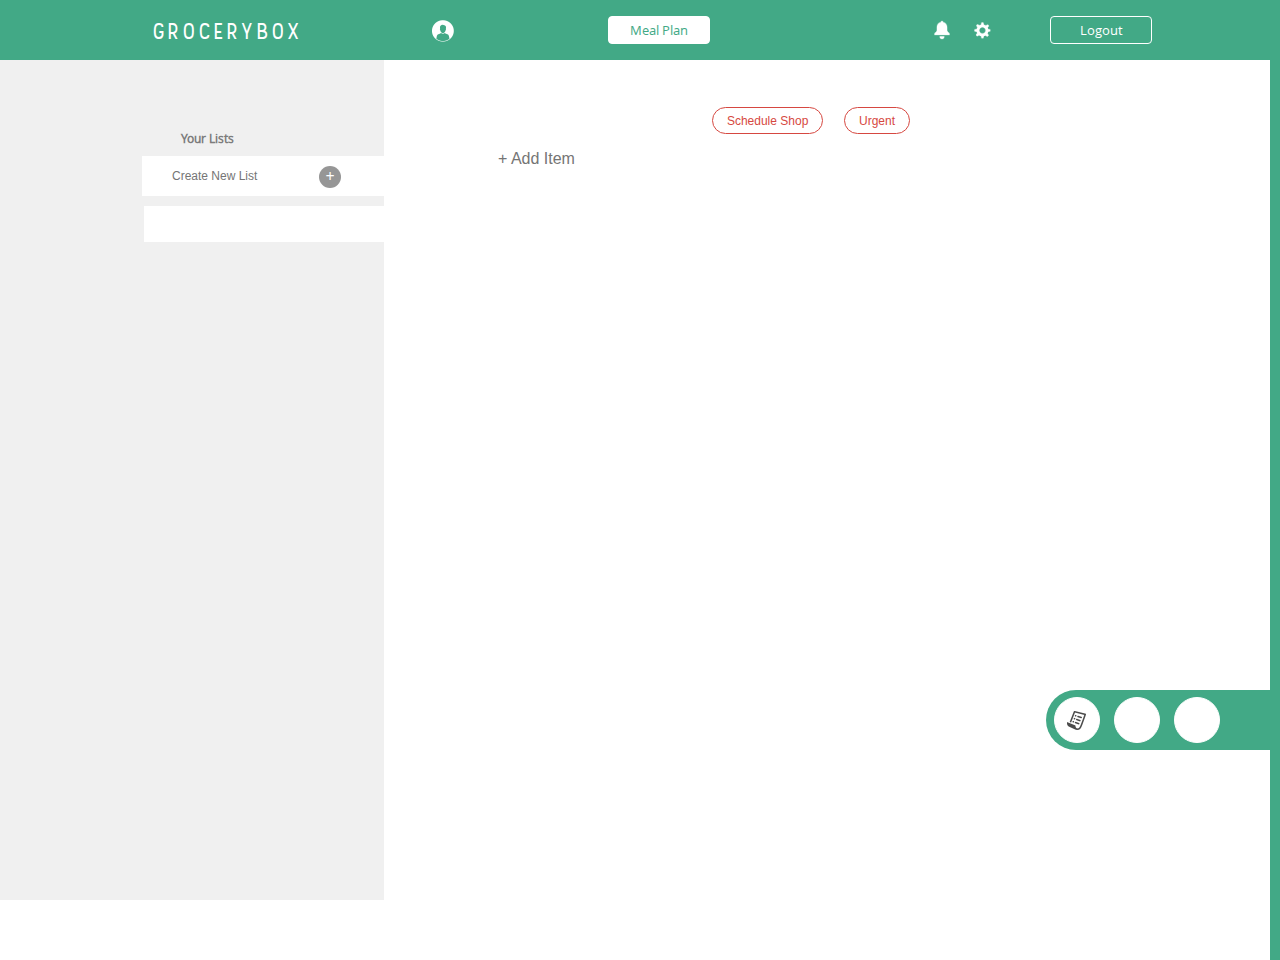
==== commit 12686b4b: "bug fix on adding list items" ====
--- a/public/index.html
+++ b/public/index.html
@@ -1,4 +1,3 @@
-
 <!DOCTYPE html>
 <head>
 <title>
@@ -70,6 +69,25 @@
  </div>
 
 </div>
+
+<!-- lightbox for notification acknowlegement -->
+<div id="lightbox3" class="lightbox3">
+<h3>Notify List Members</h3>
+<p class="notifyPanelDesc">By marking items as ‘urgent’, the following members will recieve notifications:</p>
+<div id="notifierContainer">
+<div class="userSubjectContainer">
+<div class="userNotifierIcon"></div>
+<div class="userNotifierName">Michael Down</div>
+<div class="userNotifierDevice">Push Notification</div>
+<div class="userNotifierDisable">X</div>
+<div class="userNotifierEnable">+</div>
+</div>
+
+</div>
+
+</div>
+
+
 			<nav class="cbp-spmenu cbp-spmenu-vertical cbp-spmenu-left" id="cbp-spmenu-s1">
 			<h3></h3>
 		<div id="mobileMenu">
@@ -132,9 +150,11 @@
 
 <div id="listItems" class="listItems"></div>
 <input type='text' onkeypress="addItem(event)" id='messageInput' autocorrect="off" autocapitalize="off" placeholder='+ Add Item'>
+<div id="userControls">
 <div id="leaveGroup" onclick="leaveGroup()"></div>
 <div id="addUser" onclick="lightbox()"></div>
 <div id="giveMeRecipe" onclick="lightbox2()"></div>
+</div>
 <div id="addUserPanel">
 <p class="addUserTitle">Add by Email</p>
 <p class="addUserDesc">Enter the members email to add them to the current list</p>
--- a/public/css/pageTemplate.css
+++ b/public/css/pageTemplate.css
@@ -748,6 +748,10 @@
     display:none;
 }
 
+.lightbox3
+{
+    display:none;
+}
 
 #addUserPanel
 {
@@ -759,15 +763,242 @@
     top:0px;
 }
 
-#addGroupBtn
+#addGroupBtn, .notifyPanelDesc, #notifierContainer
 {
     display:none;
 }
 
+.lightbox3 {
+    display: none;
+    width: 90%;
+    left: 0px;
+    position: absolute;
+    min-height:400px;
+    background-color: white;
+    border-radius: 10px;
+    right: 0px;
+    margin-left: auto;
+    z-index: 99999999999999999999999;
+    margin-right: auto;
+    margin-top: 80px;
+}
+
+.lightbox3 h3 {
+    padding: 15px;
+    text-align: center;
+    font-family: 'open_sansregular';
+    color: #d64841;
+}
+
+
+   .notifyPanelDesc {
+    display:block;
+    text-align: center;
+    position: relative;
+    width:80%;
+    top: -10px;
+    font-size:10px;
+    margin:0 auto;
+    color: #9d9d9d;
+    font-family: 'open_sansregular';
+    letter-spacing: 0.5px;
+}
+
+#notifierContainer {
+    display: block;
+    width: 80%;
+    position: relative;
+    margin: 0 auto;
+    height: 200px;
+    top: 20px;
+    text-align:center;
+}
+
+.userSubjectContainer {
+    height: 100px;
+    width: 150px;
+    float: left;
+    margin-left: 20px;
+    position:relative;
+    margin: 0 auto;
+    text-align:center;
+}
+
+
+.userNotifierIcon {
+    background-image: url('../img/notifierIcon.png');
+    width: 50px;
+    height: 52px;
+    position: relative;
+    display:none;
+    margin: 0 auto;
+    background-size:100%;
+}
+
+.userNotifierName {
+    text-align: center;
+    padding-top: 5px;
+    font-family: 'open_sansregular';
+    /* padding-bottom: 5px; */
+    color: #6e6e6e;
+}
+
+.userNotifierDevice {
+    text-align: center;
+    font-size: 12px;
+    font-family: 'open_sansregular';
+    color: #6e6e6e;
+}
+
+
+.userNotifierDisable {
+    width: 25px;
+    height: 25px;
+    /* background-color: red; */
+    text-align: center;
+    border: 1px solid red;
+    line-height: 26px;
+    font-family: 'open_sansregular';
+    border-radius: 30px;
+    color: red;
+    position: relative;
+    margin: 0 auto;
+    top: 13px;
+    cursor: pointer;
+}
+
+.userNotifierEnable {
+    display:none;
+    width: 25px;
+    height: 25px;
+    /* background-color: red; */
+    text-align: center;
+    border: 1px solid #42a986;
+    line-height: 26px;
+    font-family: 'open_sansregular';
+    border-radius: 30px;
+    color: #42a986;
+    position: relative;
+    margin: 0 auto;
+    top: 13px;
+    cursor: pointer;
+}
+
 
 @media only screen and (min-width: 750px)
 {
-    
+
+    #userControls {
+    width: 224px;
+    height: 60px;
+    position: absolute;
+    bottom: 210px;
+    right: 0px;
+    background-color: #42a986;
+    border-bottom-left-radius: 50px;
+    border-top-left-radius: 50px;
+}
+
+
+
+    .addedByUser {
+    float: right;
+    font-size: 12px;
+    padding: 4px;
+    border: 2px solid #42a986;
+    border-radius: 30px;
+    color: #42a986;
+}
+
+
+    .notifyPanelDesc {
+    display:block;
+    text-align: center;
+    position: relative;
+    top: -10px;
+    color: #9d9d9d;
+    font-family: 'open_sansregular';
+    letter-spacing: 0.5px;
+}
+
+#notifierContainer {
+    display: block;
+    width: 80%;
+    position: relative;
+    margin: 0 auto;
+    height: 200px;
+    top: 20px;
+}
+
+.userSubjectContainer {
+    height: 100%;
+    width: 150px;
+    float: left;
+    margin-left: 20px;
+}
+
+
+.userNotifierIcon {
+    background-image: url('../img/notifierIcon.png');
+    width: 96px;
+    height: 98px;
+    position: relative;
+    margin: 0 auto;
+    display:block;
+}
+
+.userNotifierName {
+    text-align: center;
+    padding-top: 5px;
+    font-family: 'open_sansregular';
+    /* padding-bottom: 5px; */
+    color: #6e6e6e;
+}
+
+.userNotifierDevice {
+    text-align: center;
+    font-size: 12px;
+    font-family: 'open_sansregular';
+    color: #6e6e6e;
+}
+
+
+.userNotifierDisable {
+    width: 25px;
+    height: 25px;
+    /* background-color: red; */
+    text-align: center;
+    border: 1px solid red;
+    line-height: 26px;
+    font-family: 'open_sansregular';
+    border-radius: 30px;
+    color: red;
+    position: relative;
+    margin: 0 auto;
+    top: 13px;
+    cursor: pointer;
+}
+
+.userNotifierEnable {
+    display:none;
+    width: 25px;
+    height: 25px;
+    /* background-color: red; */
+    text-align: center;
+    border: 1px solid #42a986;
+    line-height: 26px;
+    font-family: 'open_sansregular';
+    border-radius: 30px;
+    color: #42a986;
+    position: relative;
+    margin: 0 auto;
+    top: 13px;
+    cursor: pointer;
+}
+
+
+
+
 
 #addGroupBtn {
     display: block;
@@ -921,21 +1152,22 @@
 
 
 
-                #giveMeRecipe {
-                  display: block;
-                    width: 20px;
-                    height: 20px;
-                    position: absolute;
-                    bottom: 90px;
-                    right: 170px;
-                    background-image: url(../img/pageRecipeIcon.png);
-                    background-repeat: no-repeat;
-                    background-position: 12px;
-                    opacity: 0.6;
-                    border-radius: 30px;
-                    padding: 12px;
-                    border: 1px solid #4b4b4b;
-                }
+#giveMeRecipe {
+    display: block;
+    width: 20px;
+    height: 20px;
+    position: absolute;
+    background-color: white;
+    bottom: 7px;
+    right: 170px;
+    background-image: url(../img/pageRecipeIcon.png);
+    background-repeat: no-repeat;
+    background-position: 12px;
+    /* opacity: 0.6; */
+    border-radius: 30px;
+    padding: 12px;
+    border: 1px solid white;
+}
 
 
                 #previousRecipe
@@ -1082,6 +1314,30 @@
 {
 opacity:0.7;
 }
+
+.lightbox3 {
+    display: none;
+    width: 60%;
+    left: 0px;
+    position: absolute;
+    min-height:400px;
+    background-color: white;
+    border-radius: 10px;
+    right: 0px;
+    margin-left: auto;
+    z-index: 99999999999999999999999;
+    margin-right: auto;
+    margin-top: 110px;
+}
+
+.lightbox3 h3 {
+    padding: 15px;
+    text-align: center;
+    font-family: 'open_sansregular';
+    color: #d64841;
+}
+
+
 
 
     .wrap
@@ -1215,7 +1471,7 @@
     height: 100vh;
     position: absolute;
     top: 60px;
-    opacity: 0.2;
+    opacity: 0.4;
     left: 0px;
     z-index: 9999999999999999;
 }
@@ -1342,21 +1598,21 @@
 
 
 
-	#leaveGroup 
-{
+#leaveGroup {
     display: block;
     width: 20px;
     height: 20px;
     position: absolute;
-    bottom: 90px;
+    bottom: 7px;
     right: 50px;
     background-image: url(../img/binIcon.png);
     background-repeat: no-repeat;
     background-position: 12px;
-    opacity: 0.6;
+    /* opacity: 0.6; */
     border-radius: 30px;
+    background-color: white;
     padding: 12px;
-    border: 1px solid #4b4b4b;
+    border: 1px solid white;
 }
 
 			#leaveGroup:hover
@@ -1365,22 +1621,22 @@
 			}
 
 
-				#addUser 
-				{
-				    display: block;
-				    width: 20px;
-				    height: 20px;
-				    position: absolute;
-				    bottom: 90px;
-				    right: 110px;
-				    background-image: url(../img/addUserIcon.png);
-				    background-repeat: no-repeat;
-				    background-position: 12px;
-				    opacity: 0.6;
-				    border-radius: 30px;
-				    padding: 12px;
-				    border: 1px solid #4b4b4b;
-				}
+#addUser {
+    display: block;
+    width: 20px;
+    height: 20px;
+    position: absolute;
+    bottom: 7px;
+    right: 110px;
+    background-color: white;
+    background-image: url(../img/addUserIcon.png);
+    background-repeat: no-repeat;
+    background-position: 12px;
+    /* opacity: 0.6; */
+    border-radius: 30px;
+    padding: 12px;
+    border: 1px solid white;
+}
 
 
 	#mobileNav
@@ -1418,7 +1674,6 @@
     bottom:0;
     right:0;
     opacity:1.0;
-
 		}
 
 
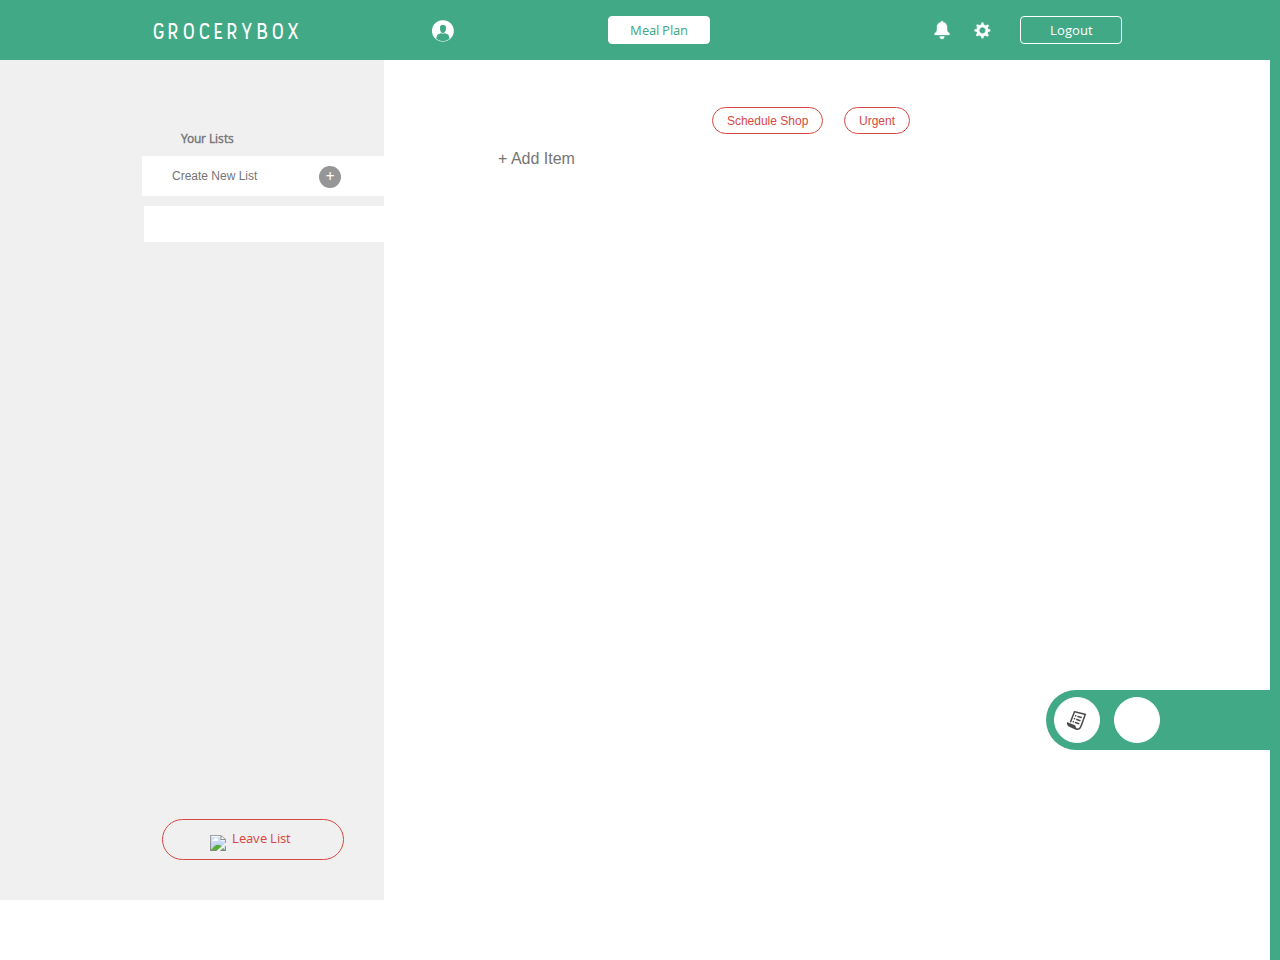
==== commit f00dd2aa: "bug fixes" ====
--- a/public/index.html
+++ b/public/index.html
@@ -8,6 +8,7 @@
 <link rel="stylesheet" type="text/css" href="css/component.css" />
 	<script src='https://cdn.firebase.com/js/client/2.2.1/firebase.js'></script>
 	<script src='js/source.js'></script>
+	<script src='js/autherisation.js'></script>
     <meta name="viewport" content="width=device-width, initial-scale=1, user-scalable=no">
     <meta name="apple-mobile-web-app-capable" content="yes" />
 
@@ -41,7 +42,7 @@
 	<h3>Add a user to this list</h3>
 	<button id="closeLightbox">X</button>
 	<div class="addUserContainer">
-		<p class="textDesc">To add a user to this list, please enter their <b>email address</b> below. Easy Peasy!</p>
+		<p class="textDesc" id="addUserEmailDesc">To add a user to this list, please enter their <b>email address</b> below. Easy Peasy!</p>
 <input type="text" id="addUserTextBox" class="addUserTextBox" placeholder="User Email"><br>
 <button id="addUserBtn2" onclick="addUser();">Add User</button>
 </div>
@@ -75,16 +76,9 @@
 <h3>Notify List Members</h3>
 <p class="notifyPanelDesc">By marking items as ‘urgent’, the following members will recieve notifications:</p>
 <div id="notifierContainer">
-<div class="userSubjectContainer">
-<div class="userNotifierIcon"></div>
-<div class="userNotifierName">Michael Down</div>
-<div class="userNotifierDevice">Push Notification</div>
-<div class="userNotifierDisable">X</div>
-<div class="userNotifierEnable">+</div>
-</div>
-
-</div>
-
+
+</div>
+<div id="closeBtn1">Continue</div>
 </div>
 
 
@@ -98,6 +92,7 @@
 	</div>
 </div>
 </div>
+<div id="leaveGroupMobile" onclick="leaveGroup()">Leave List</div>
 		</nav>
 		<nav class="cbp-spmenu cbp-spmenu-vertical cbp-spmenu-right" id="cbp-spmenu-s2">
 			<h3></h3>
@@ -138,6 +133,7 @@
 		<div id="addGroupBtn">+</div>
 	</div>
 	<div id="usersInGroup" class="usersInGroup"></div>
+	<div id="leaveGroup" onclick="leaveGroup()"><img id="leaveListIcon" src="img/binIcon.png">Leave List</div>
 </div>
 </div>
 
@@ -147,11 +143,21 @@
 	<button class="scheduleBtn">Schedule Shop</button>
 	<button onclick="setTrigger();" class="scheduleBtn urgentBtn">Urgent</button>
 </div>
-
-<div id="listItems" class="listItems"></div>
+<div id="commitalItems">
+<div class="listSectionTitle">Items need your commitment</div>
+<div id="commitToItems">
+<div class="listItem" onMouseDown="removeListItemDB(this.id)" id="sfwf7adw5">Eggs</div>
+<div class="listItem" onMouseDown="removeListItemDB(this.id)" id="54545qwwe">Milk</div>
+</div>
+</div>
+
+<div id="listItems" class="listItems">
+	<div class="breakerBar"></div>
+	<div id="remainingItems"></div>
+</div>
+
 <input type='text' onkeypress="addItem(event)" id='messageInput' autocorrect="off" autocapitalize="off" placeholder='+ Add Item'>
 <div id="userControls">
-<div id="leaveGroup" onclick="leaveGroup()"></div>
 <div id="addUser" onclick="lightbox()"></div>
 <div id="giveMeRecipe" onclick="lightbox2()"></div>
 </div>
@@ -241,7 +247,6 @@
  </div>
  <div id="textContainerMobile">
 <h3 id="recipeTitleMobile">Recipe Inspiration</h3>
-<p class="recipeInfoMobile">Recipe Inspiration uses the items on your current shopping list to find a suitable recipe. Simply add items.<br> <br>Bon appetit!</p>
   <a id="linkMeMobile" target="_blank"><div class="recipeIcon2"><img src="img/recipeIcon.png"></div>View Recipe</a>
 <button id="getRecipeBtnMobile" onclick="getRecipeMobile();"><div class="recipeIcon2"><img id="mobileRecipeRefresh" src="img/refreshIcon.png"></div>Next Recipe</button>
  </div>
@@ -382,10 +387,14 @@
 findStoreBtn.addEventListener('click', pushMenu, false);
 findStoreBtn.addEventListener('touchstart', function(e){ e.preventDefault(); }, false);
 
+if($(window).width() < 750)
+{
+
 var settingsBtn = document.getElementById('settingsIcon');
 settingsBtn.addEventListener('touchend', pushMenuRight, false);
 settingsBtn.addEventListener('click', pushMenuRight, false);
 settingsBtn.addEventListener('touchstart', function(e){ e.preventDefault(); }, false);
+}
 
 var focusTextField = document.getElementById('messageInput');
 focusTextField.addEventListener('touchend', focusText, false);
--- a/public/css/pageTemplate.css
+++ b/public/css/pageTemplate.css
@@ -21,6 +21,19 @@
     margin-top: 20px;
     font-family: 'open_sansregular';
 }
+
+#leaveGroupMobile {
+    position: absolute;
+    bottom: 50px;
+    width: 100%;
+    height: 50px;
+    font-family: 'open_sansregular';
+    line-height: 52px;
+    text-align: center;
+    background-color: #5f5f5f;
+    color: #c1c1c1;
+}
+
 
 p.addUserTitle {
     text-align: center;
@@ -134,7 +147,7 @@
 
 #imageContainerMobile {
     width: 100%;
-    height: 150px;
+    height: 77%;
     overflow: hidden;
     position: absolute;
     top: 0px;
@@ -145,7 +158,7 @@
 div#textContainerMobile {
     /* margin-top: 60px; */
     position: relative;
-    top: 80px;
+    top: 58%;
     text-align: center;
 }
 
@@ -770,17 +783,18 @@
 
 .lightbox3 {
     display: none;
+    max-width: 400px;
     width: 90%;
     left: 0px;
     position: absolute;
-    min-height:400px;
+    min-height: 400px;
     background-color: white;
     border-radius: 10px;
     right: 0px;
     margin-left: auto;
     z-index: 99999999999999999999999;
     margin-right: auto;
-    margin-top: 80px;
+    margin-top: 70px;
 }
 
 .lightbox3 h3 {
@@ -815,13 +829,11 @@
 }
 
 .userSubjectContainer {
-    height: 100px;
-    width: 150px;
+    height: 50px;
+    width: 100%;
+    background-color: #dadada;
     float: left;
-    margin-left: 20px;
-    position:relative;
-    margin: 0 auto;
-    text-align:center;
+    margin-bottom: 10px;
 }
 
 
@@ -839,8 +851,9 @@
     text-align: center;
     padding-top: 5px;
     font-family: 'open_sansregular';
-    /* padding-bottom: 5px; */
     color: #6e6e6e;
+    width: 120px;
+    padding-left: 20px;
 }
 
 .userNotifierDevice {
@@ -848,31 +861,39 @@
     font-size: 12px;
     font-family: 'open_sansregular';
     color: #6e6e6e;
+    padding-left: 19px;
+    width: 112px;
 }
 
 
 .userNotifierDisable {
     width: 25px;
     height: 25px;
-    /* background-color: red; */
     text-align: center;
     border: 1px solid red;
     line-height: 26px;
     font-family: 'open_sansregular';
     border-radius: 30px;
     color: red;
+    float:left;
     position: relative;
     margin: 0 auto;
     top: 13px;
     cursor: pointer;
 }
 
+                .green
+                {
+                    border: 1px solid #42a986 !important;
+                    color:#42a986 !important;
+                }
+
 .userNotifierEnable {
-    display:none;
     width: 25px;
     height: 25px;
     /* background-color: red; */
     text-align: center;
+    display:none;
     border: 1px solid #42a986;
     line-height: 26px;
     font-family: 'open_sansregular';
@@ -880,13 +901,99 @@
     color: #42a986;
     position: relative;
     margin: 0 auto;
-    top: 13px;
+    top: 12px;
+    float:left;
     cursor: pointer;
 }
 
+.listSectionTitle {
+    margin-left: 0px;
+    padding: 7px;
+    letter-spacing: 0.6px;
+    font-size: 15px;
+    font-family: 'open_sansregular';
+    color: #42a986;
+    width: 100%;
+    height: 50px;
+    line-height: 60px;
+    padding-left: 21px;
+}
+
+.breakerBar {
+    display:none;
+    width: 100%;
+    height: 8px;
+    background-color: #699284;
+    opacity: 0.3;
+}
+
+ .addedByUser {
+    float: right;
+    font-size: 12px;
+    padding: 4px;
+    margin-right: 14%;
+    border: 2px solid #42a986;
+    border-radius: 30px;
+    color: #42a986;
+}
+
+#commitalItems
+{
+    display:none;
+}
+
+.mobileNotiContainer {
+    float: left;
+    width: 80%;
+    text-align: center;
+}
+
+
 
 @media only screen and (min-width: 750px)
 {
+
+    #leaveGroupMobile
+    {
+        display:none;
+    }
+
+    #closeBtn1 {
+        display: block;
+        position: absolute;
+        border-radius: 14px;
+        font-family: 'open_sansregular';
+        color: white;
+        font-size: 12px;
+        padding-left: 27px;
+        height: 29px;
+        border: none;
+        padding-right: 27px;
+        background-color: #42a986;
+        cursor: pointer;
+        bottom: 30px;
+        outline: none;
+        left: 0px;
+        right: 0px;
+        margin-left: auto;
+        margin-right: auto;
+        width: 110px;
+        text-align: center;
+        line-height: 28px;
+    }
+
+    .listSectionTitle {
+    margin-left: 31px;
+    width: 63%;
+}
+
+
+.breakerBar {
+    width: 65%;
+    border-radius: 6px;
+    margin-left: 35px;
+}
+
 
     #userControls {
     width: 224px;
@@ -901,14 +1008,7 @@
 
 
 
-    .addedByUser {
-    float: right;
-    font-size: 12px;
-    padding: 4px;
-    border: 2px solid #42a986;
-    border-radius: 30px;
-    color: #42a986;
-}
+
 
 
     .notifyPanelDesc {
@@ -930,12 +1030,7 @@
     top: 20px;
 }
 
-.userSubjectContainer {
-    height: 100%;
-    width: 150px;
-    float: left;
-    margin-left: 20px;
-}
+
 
 
 .userNotifierIcon {
@@ -946,57 +1041,6 @@
     margin: 0 auto;
     display:block;
 }
-
-.userNotifierName {
-    text-align: center;
-    padding-top: 5px;
-    font-family: 'open_sansregular';
-    /* padding-bottom: 5px; */
-    color: #6e6e6e;
-}
-
-.userNotifierDevice {
-    text-align: center;
-    font-size: 12px;
-    font-family: 'open_sansregular';
-    color: #6e6e6e;
-}
-
-
-.userNotifierDisable {
-    width: 25px;
-    height: 25px;
-    /* background-color: red; */
-    text-align: center;
-    border: 1px solid red;
-    line-height: 26px;
-    font-family: 'open_sansregular';
-    border-radius: 30px;
-    color: red;
-    position: relative;
-    margin: 0 auto;
-    top: 13px;
-    cursor: pointer;
-}
-
-.userNotifierEnable {
-    display:none;
-    width: 25px;
-    height: 25px;
-    /* background-color: red; */
-    text-align: center;
-    border: 1px solid #42a986;
-    line-height: 26px;
-    font-family: 'open_sansregular';
-    border-radius: 30px;
-    color: #42a986;
-    position: relative;
-    margin: 0 auto;
-    top: 13px;
-    cursor: pointer;
-}
-
-
 
 
 
@@ -1315,27 +1359,7 @@
 opacity:0.7;
 }
 
-.lightbox3 {
-    display: none;
-    width: 60%;
-    left: 0px;
-    position: absolute;
-    min-height:400px;
-    background-color: white;
-    border-radius: 10px;
-    right: 0px;
-    margin-left: auto;
-    z-index: 99999999999999999999999;
-    margin-right: auto;
-    margin-top: 110px;
-}
-
-.lightbox3 h3 {
-    padding: 15px;
-    text-align: center;
-    font-family: 'open_sansregular';
-    color: #d64841;
-}
+
 
 
 
@@ -1600,24 +1624,31 @@
 
 #leaveGroup {
     display: block;
-    width: 20px;
-    height: 20px;
-    position: absolute;
-    bottom: 7px;
-    right: 50px;
-    background-image: url(../img/binIcon.png);
-    background-repeat: no-repeat;
-    background-position: 12px;
-    /* opacity: 0.6; */
+    position: absolute;
+    bottom: 40px;
+    right: 40px;
+    font-family: 'open_sansregular';
+    width: 180px;
     border-radius: 30px;
-    background-color: white;
-    padding: 12px;
-    border: 1px solid white;
-}
+    text-align: center;
+    line-height: 36px;
+    border: 1px solid #d64841;
+    color: #d64841;
+    font-size: 13px;
+    height: 39px;
+    cursor: pointer;
+}
+
+            #leaveListIcon {
+                position: relative;
+                top: 8px;
+                margin-left: -5px;
+                padding-right: 6px;
+            }
 
 			#leaveGroup:hover
 			{
-				border:2px solid #4b4b4b;
+				opacity:0.6;
 			}
 
 
@@ -1842,7 +1873,7 @@
 			{
 				display:block;
 			    float: left;
-			    margin-left: 10%;
+			    margin-left: 0%;
 			    height: 25px;
 			    width: 210px;
 			    margin-top: 18px;
@@ -1913,6 +1944,7 @@
 				    /* height: 30px; */
 				    /* background-color: red; */
 				    padding-top: 4px;
+                    margin-right:30px;
 				    padding-bottom: 4px;
 				    border: 1px solid white;
 				    border-radius: 4px;
@@ -1975,6 +2007,11 @@
 .headerContainer
 {
 	width:80%;
+}
+
+.userContainer
+{
+    margin-left:10%;
 }
 
 
